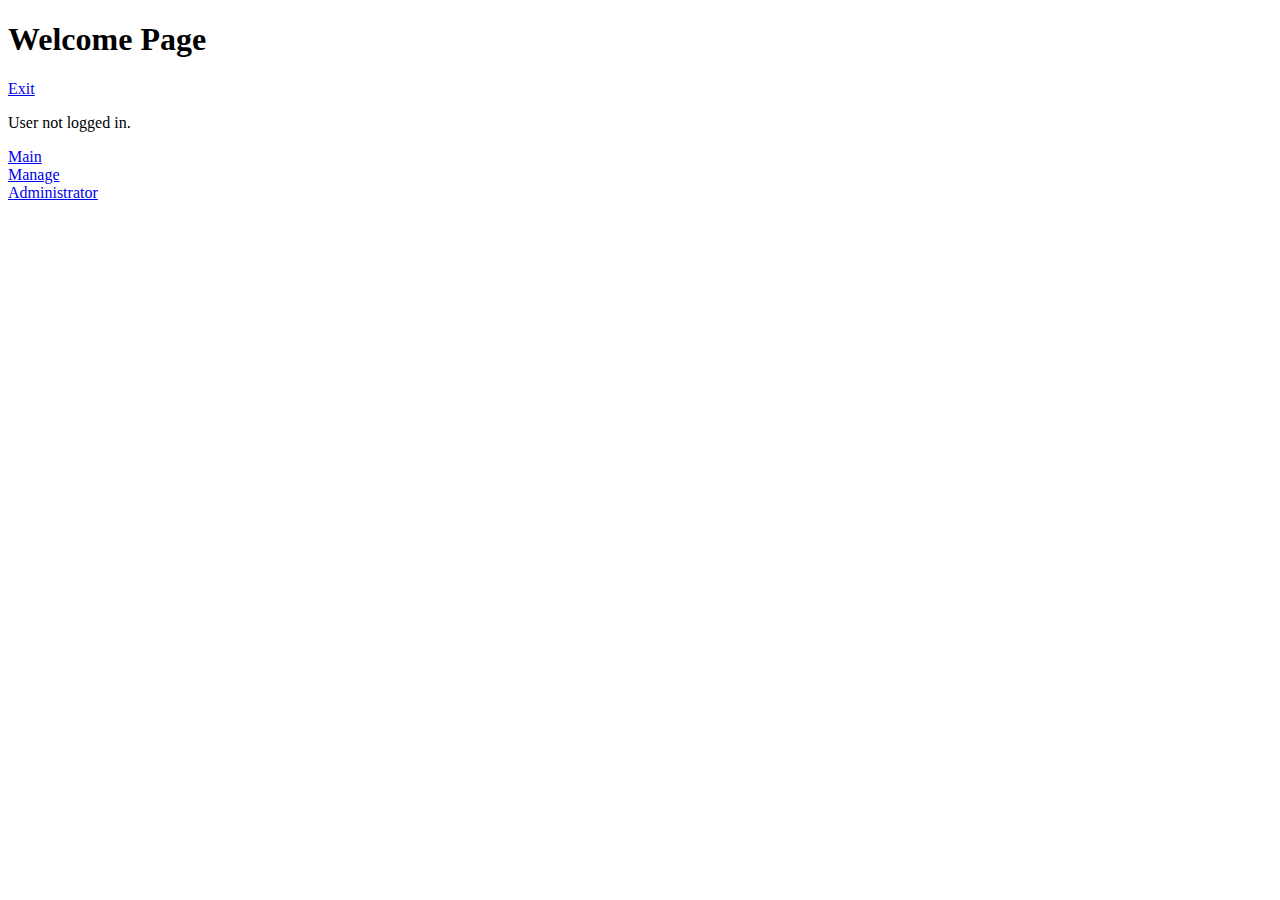
==== src/main/resources/templates/index.html @ 54f098ee "init" ====
<!DOCTYPE html>
<html lang="en" xmlns:th="http://www.thymeleaf.org" xmlns:shiro="http://www.thymeleaf.org/thymeleaf-extras-shiro">
<head>
    <meta charset="UTF-8">
    <title>Welcome Page</title>
    <link rel="icon" href="#">
    <link rel="stylesheet" type="text/css" th:href="@{/css/index.css}">
</head>
<body>
<div class="container">
    <h1>Welcome Page</h1>
    <div th:if="${session.account} != null" class="user-info">
        <span th:text="${session.account.username} + ' welcome back!'"></span>
        <a href="/logout">Exit</a>
    </div>
    <div th:unless="${session.account} != null" class="not-logged-in">
        <p>User not logged in.</p>
    </div>

    <div class="nav-links">
        <a href="/main" class="nav-item">Main</a>
        <div shiro:hasPermission="manage" class="nav-item">
            <a href="/manage">Manage</a>
        </div>
        <div shiro:hasRole="administrator" class="nav-item">
            <a href="/administrator">Administrator</a>
        </div>
    </div>


</div>
</body>
</html>
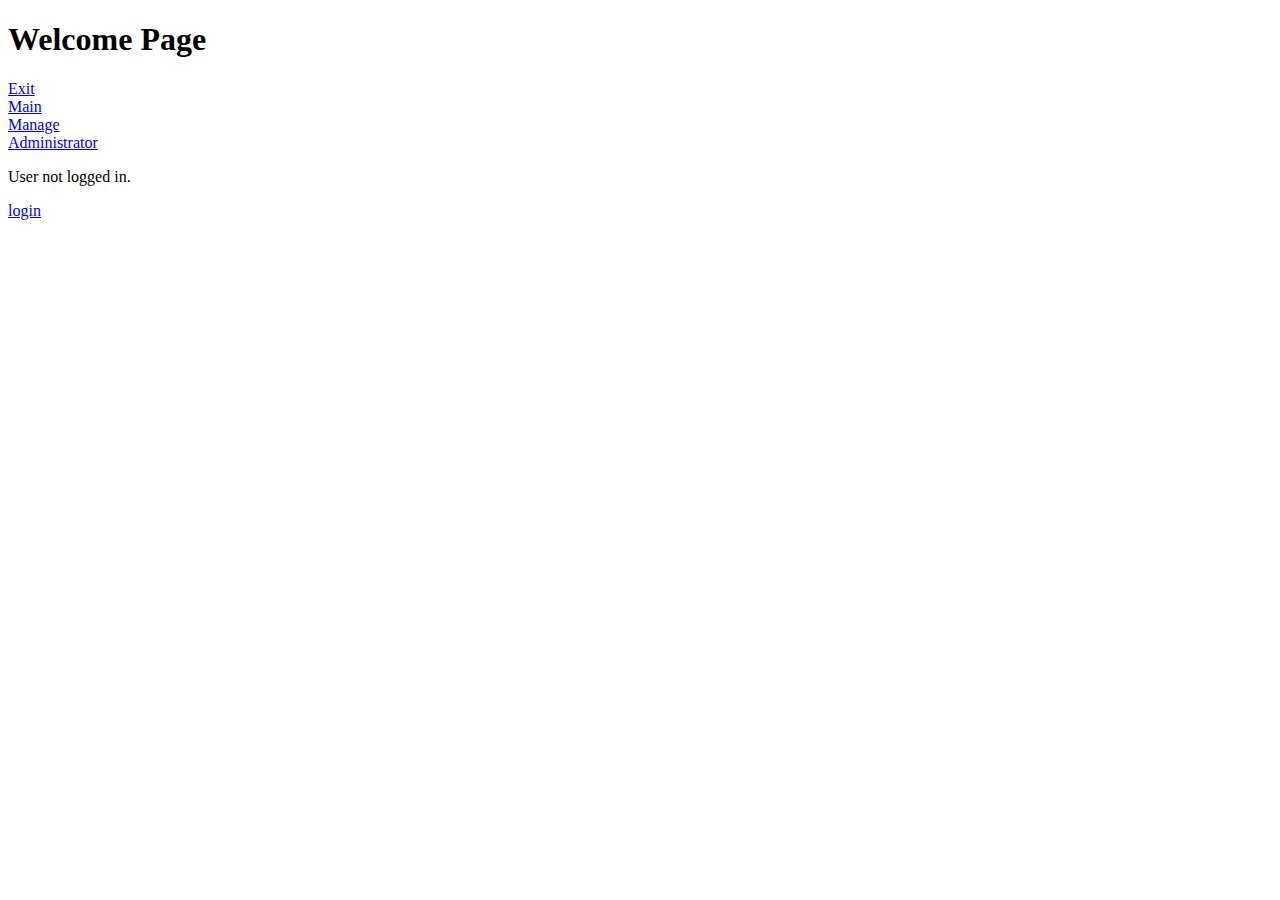
==== commit 65c92b23: "init" ====
--- a/src/main/resources/templates/index.html
+++ b/src/main/resources/templates/index.html
@@ -9,25 +9,32 @@
 <body>
 <div class="container">
     <h1>Welcome Page</h1>
-    <div th:if="${session.account} != null" class="user-info">
-        <span th:text="${session.account.username} + ' welcome back!'"></span>
-        <a href="/logout">Exit</a>
+    <div th:if="${session.account} != null">
+        <div class="user-info">
+            <span th:text="'Hello! '+${session.account.username}"></span>
+            <a href="/logout">Exit</a>
+        </div>
+        <div shiro:isAuthenticated() class="nav-links">
+            <div class="nav-item">
+                <a href="/main">Main</a>
+            </div>
+            <div shiro:hasPermission="manage" class="nav-item">
+                <a href="/manage">Manage</a>
+            </div>
+            <div shiro:hasRole="administrator" class="nav-item">
+                <a href="/administrator">Administrator</a>
+            </div>
+        </div>
     </div>
     <div th:unless="${session.account} != null" class="not-logged-in">
         <p>User not logged in.</p>
-    </div>
-
-    <div class="nav-links">
-        <a href="/main" class="nav-item">Main</a>
-        <div shiro:hasPermission="manage" class="nav-item">
-            <a href="/manage">Manage</a>
-        </div>
-        <div shiro:hasRole="administrator" class="nav-item">
-            <a href="/administrator">Administrator</a>
+        <div class="nav-links">
+            <div class="nav-item">
+                <a href="/login">login</a>
+            </div>
         </div>
     </div>
+</div>
 
-
-</div>
 </body>
 </html>
